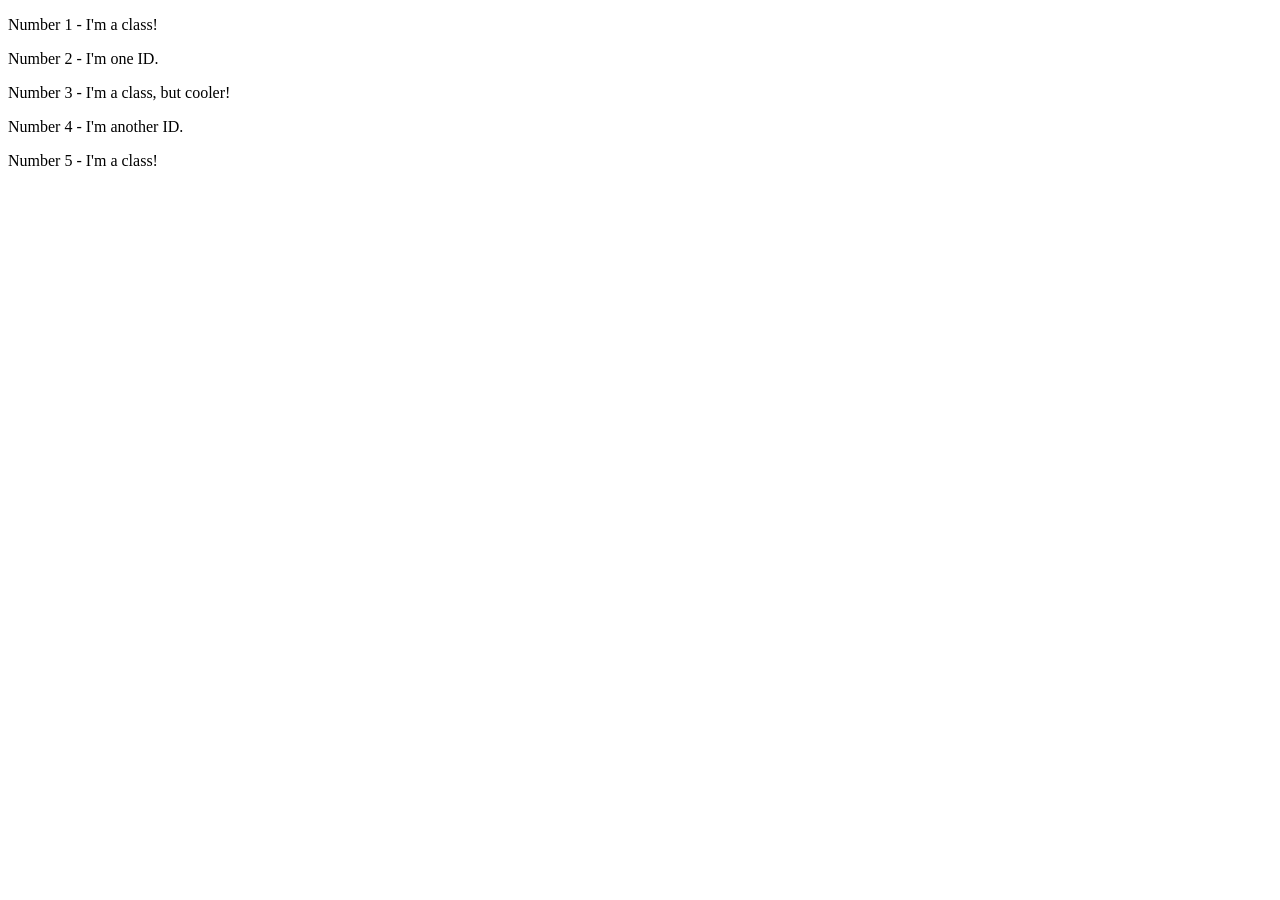
==== foundations/02-class-id-selectors/index.html @ 40b0cfcb "Add class and id to elements" ====
<!DOCTYPE html>
<html lang="en">
  <head>
    <meta charset="UTF-8">
    <meta http-equiv="X-UA-Compatible" content="IE=edge">
    <meta name="viewport" content="width=device-width, initial-scale=1.0">
    <title>Class and ID Selectors</title>
    <link rel="stylesheet" href="style.css">
  </head>
  <body>
    <p class="odd-number">Number 1 - I'm a class!</p>
    <div id="two">Number 2 - I'm one ID.</div>
    <p class="odd-number">Number 3 - I'm a class, but cooler!</p>
    <div id="four">Number 4 - I'm another ID.</div>
    <p class="odd-number">Number 5 - I'm a class!</p>
  </body>
</html>
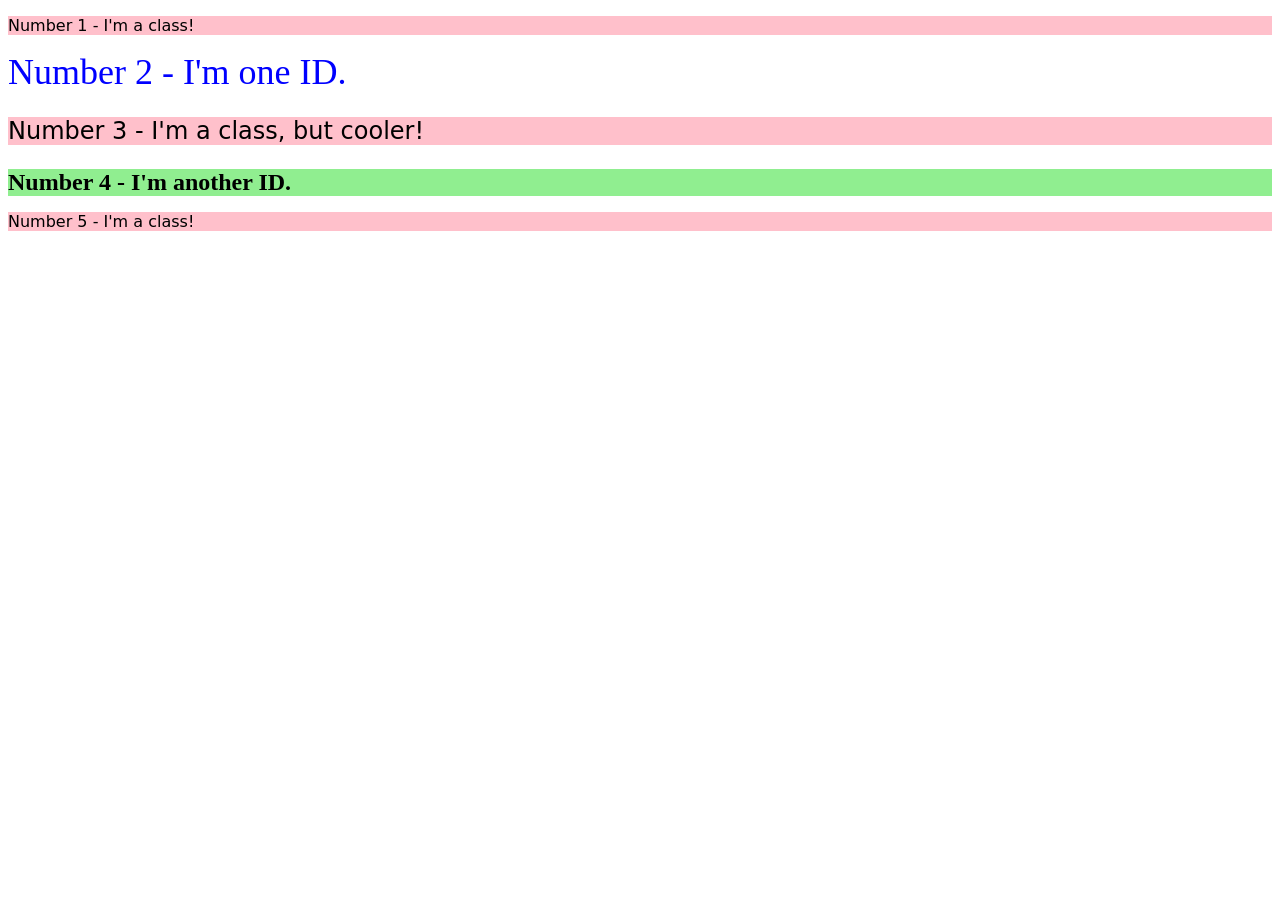
==== commit 556cbd18: "Update index" ====
--- a/foundations/02-class-id-selectors/index.html
+++ b/foundations/02-class-id-selectors/index.html
@@ -10,7 +10,7 @@
   <body>
     <p class="odd-number">Number 1 - I'm a class!</p>
     <div id="two">Number 2 - I'm one ID.</div>
-    <p class="odd-number">Number 3 - I'm a class, but cooler!</p>
+    <p class="odd-number three">Number 3 - I'm a class, but cooler!</p>
     <div id="four">Number 4 - I'm another ID.</div>
     <p class="odd-number">Number 5 - I'm a class!</p>
   </body>
--- a/foundations/02-class-id-selectors/style.css
+++ b/foundations/02-class-id-selectors/style.css
@@ -0,0 +1,22 @@
+/* class selector */
+.odd-number {
+    background-color: pink;
+    font-family: Verdana, DejaVu Sans, sans-serif;
+    
+}
+.odd-number.three {
+    font-size: 24px;
+}
+
+/* id selector */
+#two {
+    color: blue;
+    font-size: 36px;
+}
+
+#four {
+    background-color: lightgreen;
+    font-size: 24px;
+    font-weight: bold;
+}
+
